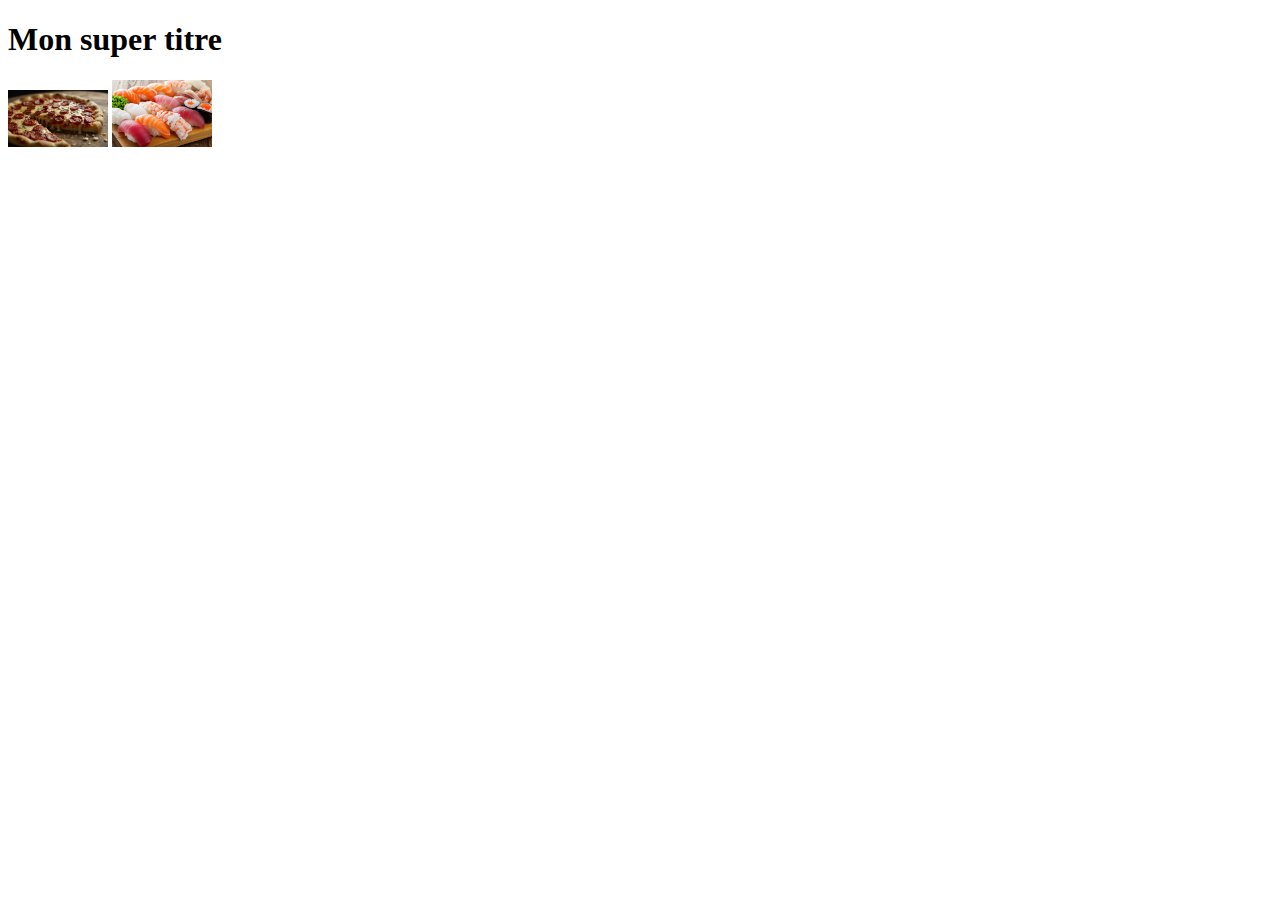
==== esayer de faire un carousel/index.html @ f452ee72 "s" ====
<!DOCTYPE html>
<html lang="en">
<head>
    <meta charset="UTF-8">
    <meta name="viewport" content="width=device-width, initial-scale=1.0">
    <title>Document</title>
    <script src="script.js" defer></script>
</head>
<body>
    <h1>Mon super titre</h1>
    <img src="pizza.jpg" width="100px">
    <img src="sushi.jpg" width="100px">
</body>
</html>
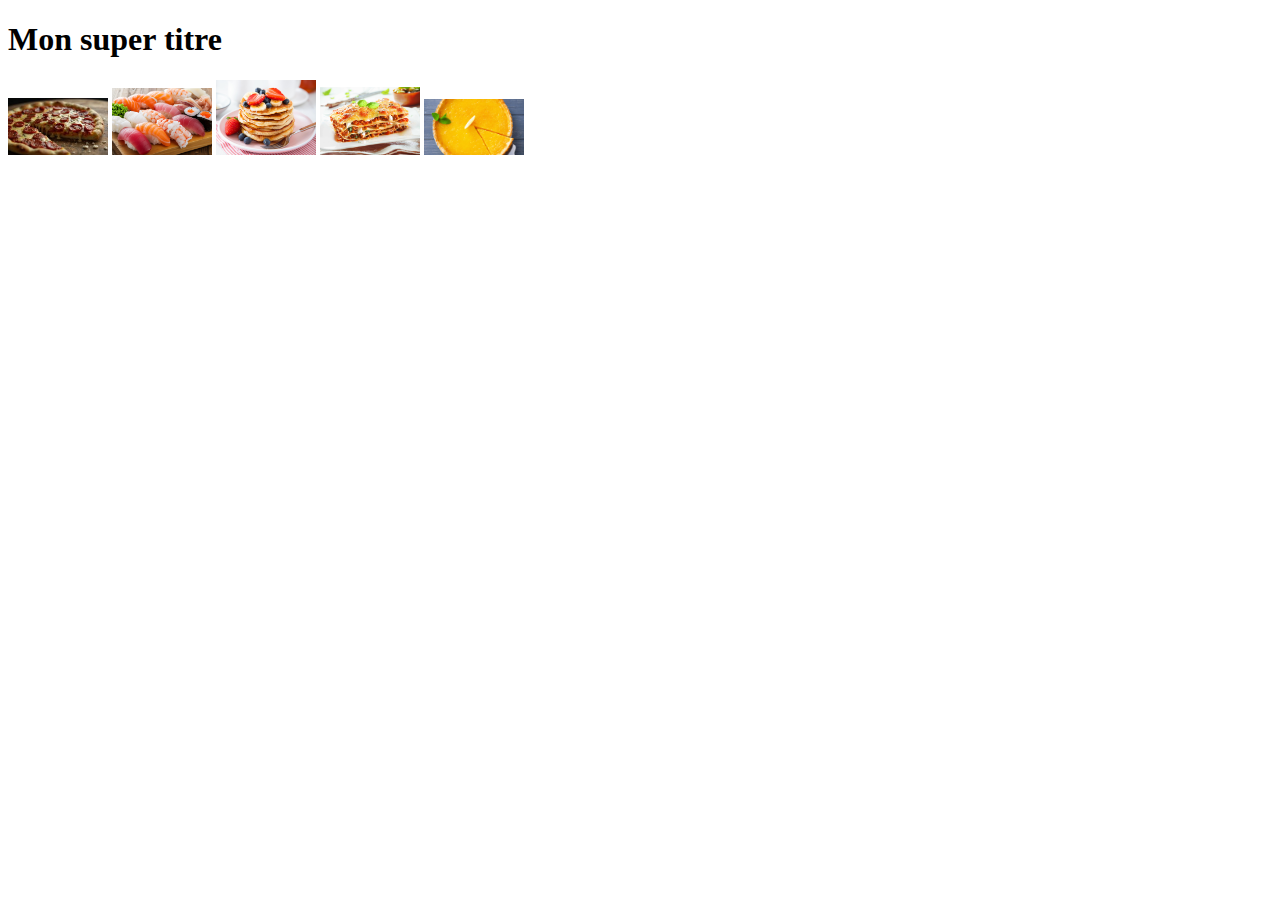
==== commit d3854987: "ca marche" ====
--- a/esayer de faire un carousel/index.html
+++ b/esayer de faire un carousel/index.html
@@ -10,6 +10,10 @@
     <h1>Mon super titre</h1>
     <img src="pizza.jpg" width="100px">
     <img src="sushi.jpg" width="100px">
+    <img src="pancakes.jpg" width="100px">
+    <img src="lasagnes.jpg" width="100px">
+    <img src="tarte_au_citron.jpg" width="100px">
+
 </body>
 </html>
 
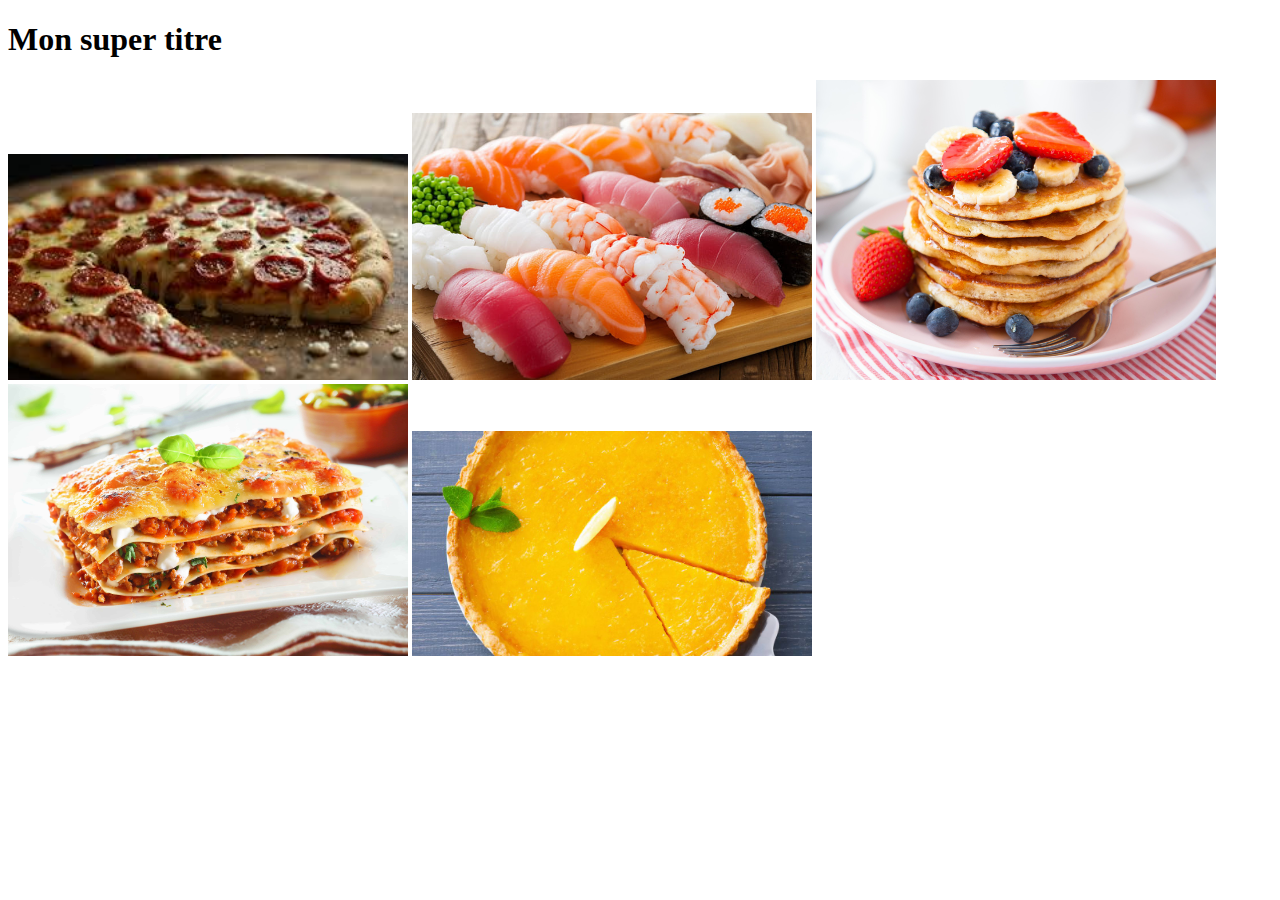
==== commit 40f017ad: "qqq" ====
--- a/esayer de faire un carousel/index.html
+++ b/esayer de faire un carousel/index.html
@@ -8,11 +8,11 @@
 </head>
 <body>
     <h1>Mon super titre</h1>
-    <img src="pizza.jpg" width="100px">
-    <img src="sushi.jpg" width="100px">
-    <img src="pancakes.jpg" width="100px">
-    <img src="lasagnes.jpg" width="100px">
-    <img src="tarte_au_citron.jpg" width="100px">
+    <img src="pizza.jpg" width="400px">
+    <img src="sushi.jpg" width="400px">
+    <img src="pancakes.jpg" width="400px">
+    <img src="lasagnes.jpg" width="400px">
+    <img src="tarte_au_citron.jpg" width="400px">
 
 </body>
 </html>
